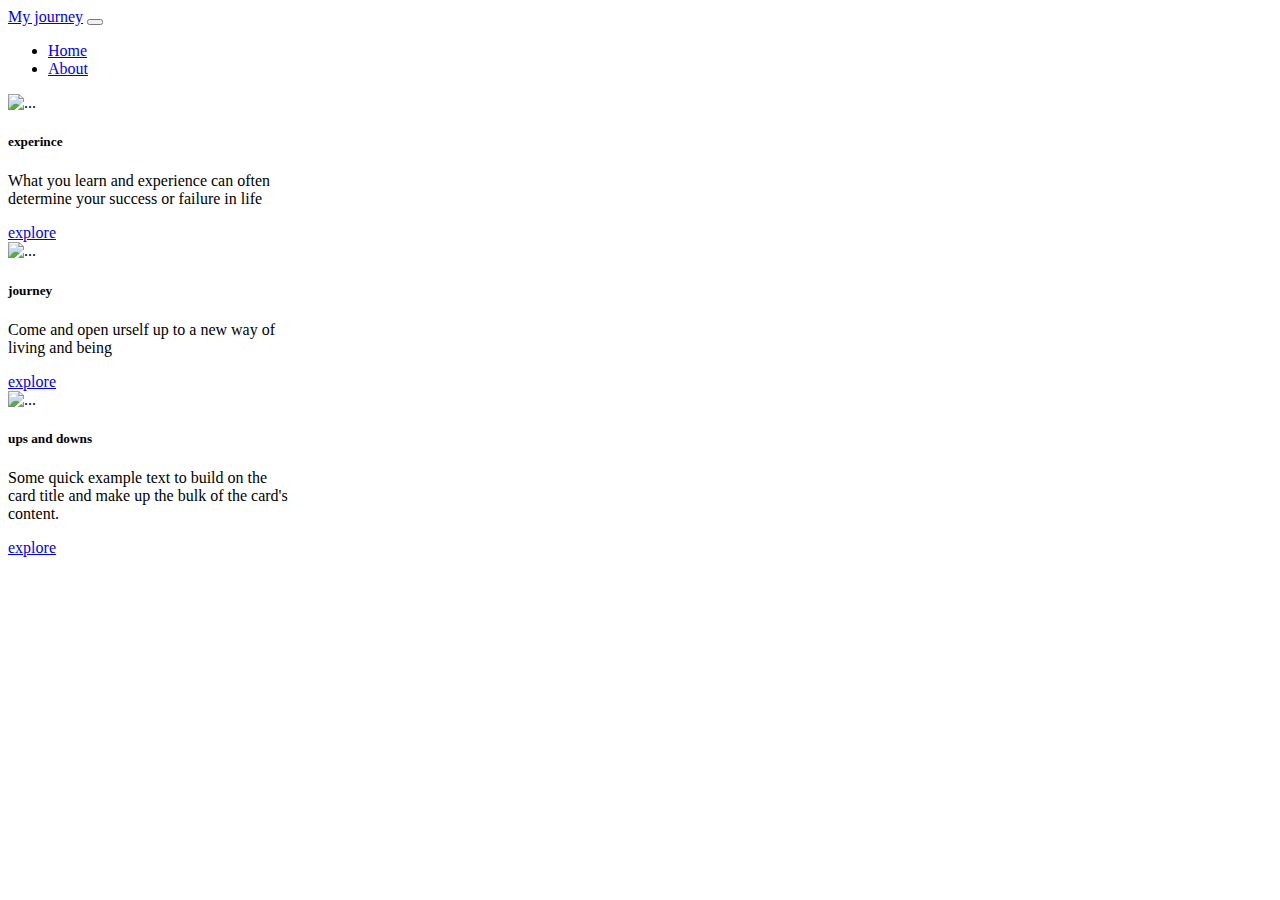
==== index.html @ 0390a4ce "Rename Index.html to index.html" ====
<!doctype html>
<html lang="en">
  <head>
    <meta charset="utf-8">
    <meta name="viewport" content="width=device-width, initial-scale=1">
    <title>r_I_t</title>
    <link href="https://cdn.jsdelivr.net/npm/bootstrap@5.2.2/dist/css/bootstrap.min.css" rel="stylesheet" integrity="sha384-Zenh87qX5JnK2Jl0vWa8Ck2rdkQ2Bzep5IDxbcnCeuOxjzrPF/et3URy9Bv1WTRi" crossorigin="anonymous">
  </head>
  <body>
    <!-- navbar starts here -->
    <nav  class="navbar navbar-expand-lg navbar-dark bg-primary">
        <!-- Navbar content -->
        <div class="container-fluid">
          <a class="navbar-brand" href="/Index.html">My journey</a>
          <button class="navbar-toggler" type="button" data-bs-toggle="collapse" data-bs-target="#navbarSupportedContent" aria-controls="navbarSupportedContent" aria-expanded="false" aria-label="Toggle navigation">
            <span class="navbar-toggler-icon"></span>
          </button>
          <div class="collapse navbar-collapse" id="navbarSupportedContent">
            <ul class="navbar-nav me-auto mb-2 mb-lg-0">
              <li class="nav-item">
                <a class="nav-link active" aria-current="page" href="/Index.html">Home</a>
              </li>
              <li class="nav-item">
                <a class="nav-link" href="/About.html">About</a>
              </li>
            
            </ul>
          </div>
        </div>
      </nav>
      <!-- navbar stops here -->

      <div class="container mt-4 d-flex flex-wrap justify-content-around">
         
       
        <div class="card mb-4" style="width: 18rem;">
            <img src="/IMAGE/EX.png" alt="...">
            <div class="card-body">
              <h5 class="card-title">experince</h5>
              <p class="card-text">What you learn and experience can often determine your success or failure in life</p>
              <a href="#" class="btn btn-primary">explore</a>
            </div>
          </div>

          <div class="card mb-4" style="width: 18rem;">
            <img src="/IMAGE/download (1).jfif" alt="...">
            <div class="card-body">
              <h5 class="card-title">journey</h5>
              <p class="card-text">Come and open urself up to a new way of living and being</p>
              <a href="#" class="btn btn-primary">explore</a>
            </div>
          </div>
          <div class="card mb-4" style="width: 18rem;">
            <img src="/IMAGE/images.jfif" alt="...">
            <div class="card-body">
              <h5 class="card-title">ups and downs</h5>
              <p class="card-text">Some quick example text to build on the card title and make up the bulk of the card's content.</p>
              <a href="#" class="btn btn-primary">explore</a>
            </div>
          </div>
        




      </div>


    <script src="https://cdn.jsdelivr.net/npm/bootstrap@5.2.2/dist/js/bootstrap.bundle.min.js" integrity="sha384-OERcA2EqjJCMA+/3y+gxIOqMEjwtxJY7qPCqsdltbNJuaOe923+mo//f6V8Qbsw3" crossorigin="anonymous"></script>
  </body>
</html>
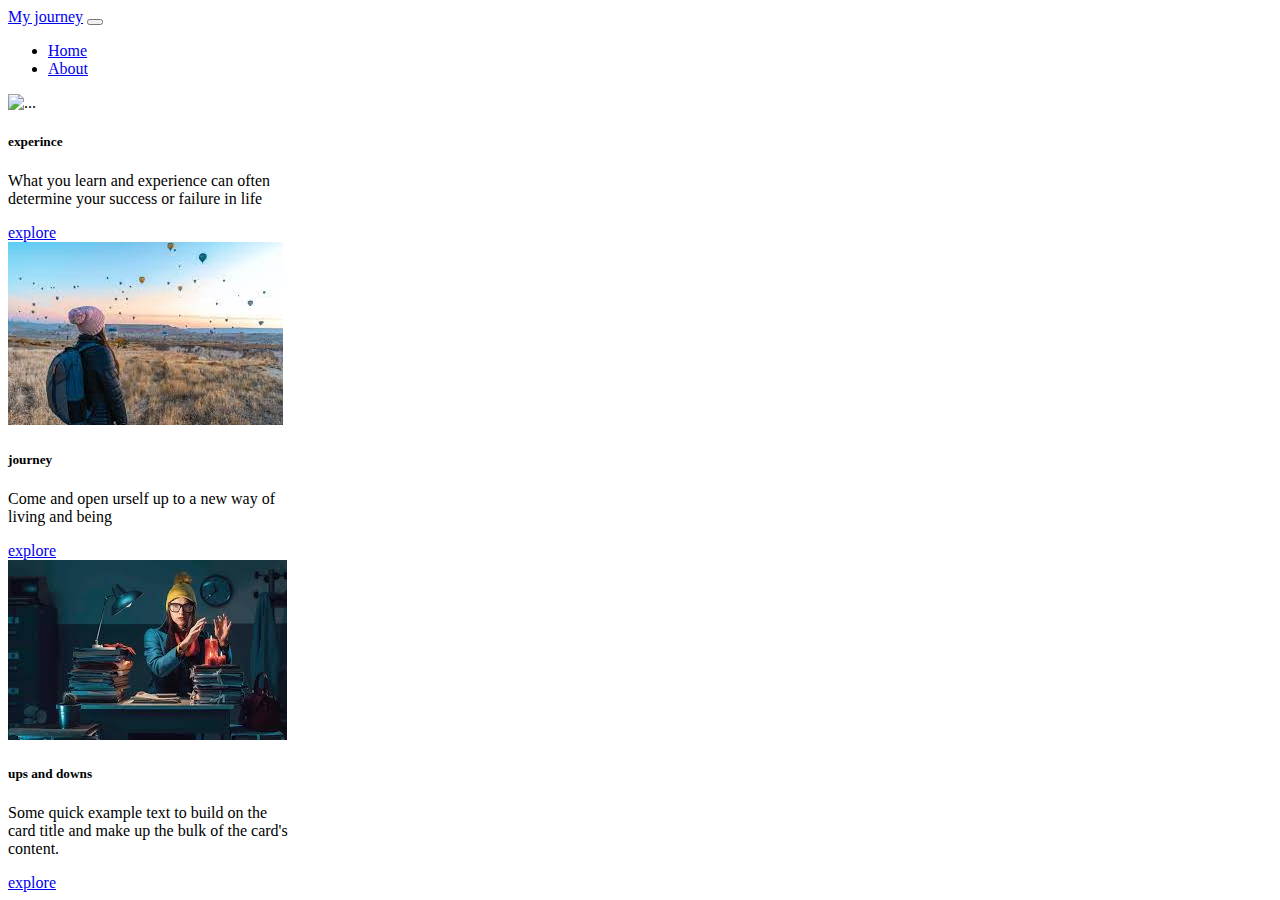
==== commit 44438eb4: "Update index.html" ====
--- a/index.html
+++ b/index.html
@@ -11,17 +11,17 @@
     <nav  class="navbar navbar-expand-lg navbar-dark bg-primary">
         <!-- Navbar content -->
         <div class="container-fluid">
-          <a class="navbar-brand" href="/Index.html">My journey</a>
+          <a class="navbar-brand" href="Index.html">My journey</a>
           <button class="navbar-toggler" type="button" data-bs-toggle="collapse" data-bs-target="#navbarSupportedContent" aria-controls="navbarSupportedContent" aria-expanded="false" aria-label="Toggle navigation">
             <span class="navbar-toggler-icon"></span>
           </button>
           <div class="collapse navbar-collapse" id="navbarSupportedContent">
             <ul class="navbar-nav me-auto mb-2 mb-lg-0">
               <li class="nav-item">
-                <a class="nav-link active" aria-current="page" href="/Index.html">Home</a>
+                <a class="nav-link active" aria-current="page" href="Index.html">Home</a>
               </li>
               <li class="nav-item">
-                <a class="nav-link" href="/About.html">About</a>
+                <a class="nav-link" href="About.html">About</a>
               </li>
             
             </ul>
@@ -34,7 +34,7 @@
          
        
         <div class="card mb-4" style="width: 18rem;">
-            <img src="/IMAGE/EX.png" alt="...">
+            <img src="IMAGE/EX.png" alt="...">
             <div class="card-body">
               <h5 class="card-title">experince</h5>
               <p class="card-text">What you learn and experience can often determine your success or failure in life</p>
@@ -43,7 +43,7 @@
           </div>
 
           <div class="card mb-4" style="width: 18rem;">
-            <img src="/IMAGE/download (1).jfif" alt="...">
+            <img src="download (1).jfif" alt="...">
             <div class="card-body">
               <h5 class="card-title">journey</h5>
               <p class="card-text">Come and open urself up to a new way of living and being</p>
@@ -51,7 +51,7 @@
             </div>
           </div>
           <div class="card mb-4" style="width: 18rem;">
-            <img src="/IMAGE/images.jfif" alt="...">
+            <img src="images.jfif" alt="...">
             <div class="card-body">
               <h5 class="card-title">ups and downs</h5>
               <p class="card-text">Some quick example text to build on the card title and make up the bulk of the card's content.</p>
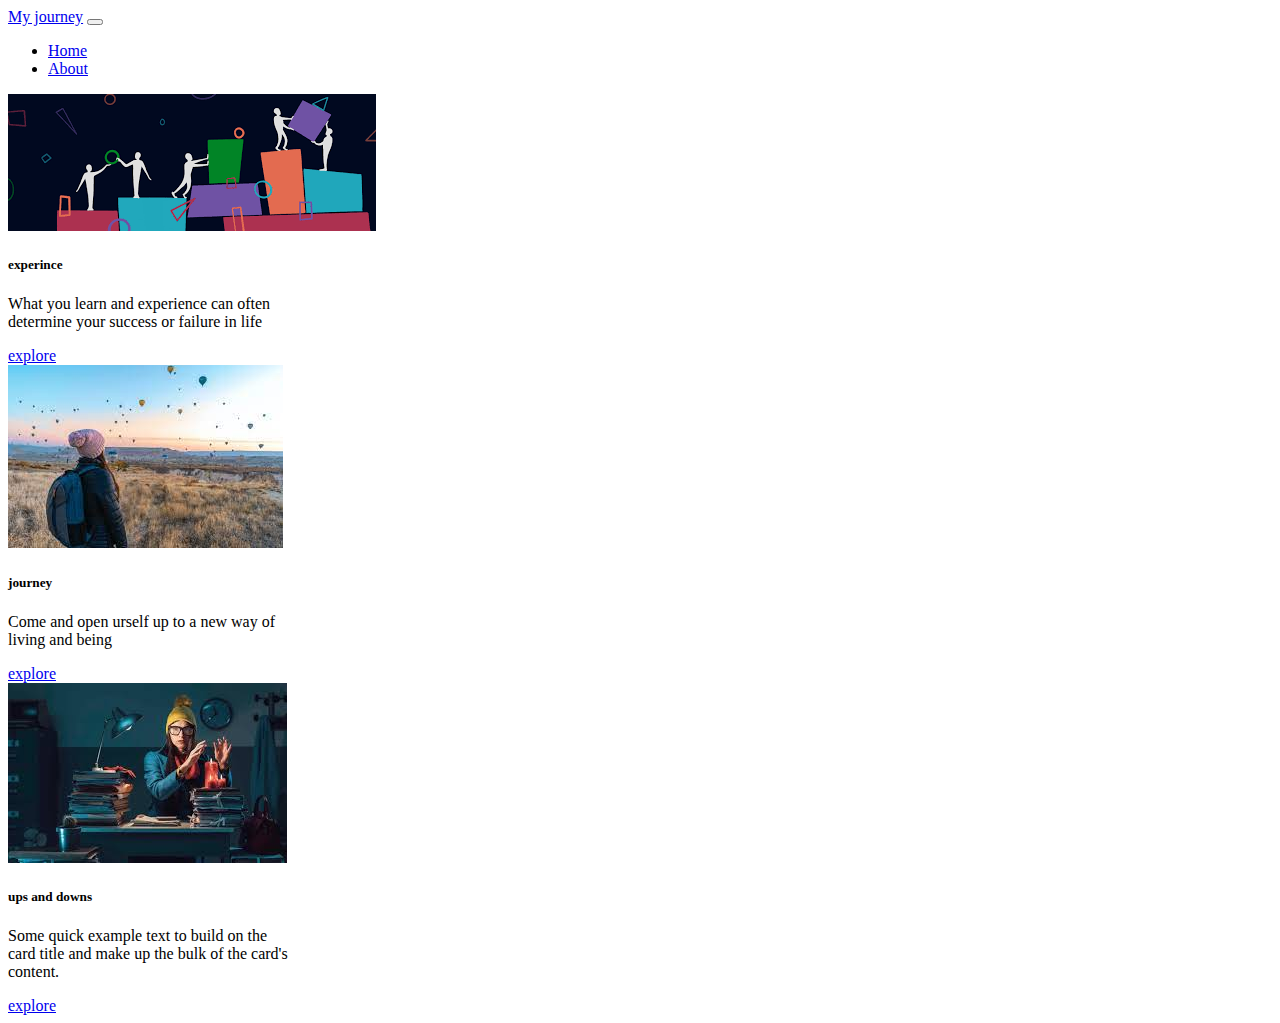
==== commit 777984b5: "Update index.html" ====
--- a/index.html
+++ b/index.html
@@ -34,7 +34,7 @@
          
        
         <div class="card mb-4" style="width: 18rem;">
-            <img src="IMAGE/EX.png" alt="...">
+            <img src="EX.png" alt="...">
             <div class="card-body">
               <h5 class="card-title">experince</h5>
               <p class="card-text">What you learn and experience can often determine your success or failure in life</p>
